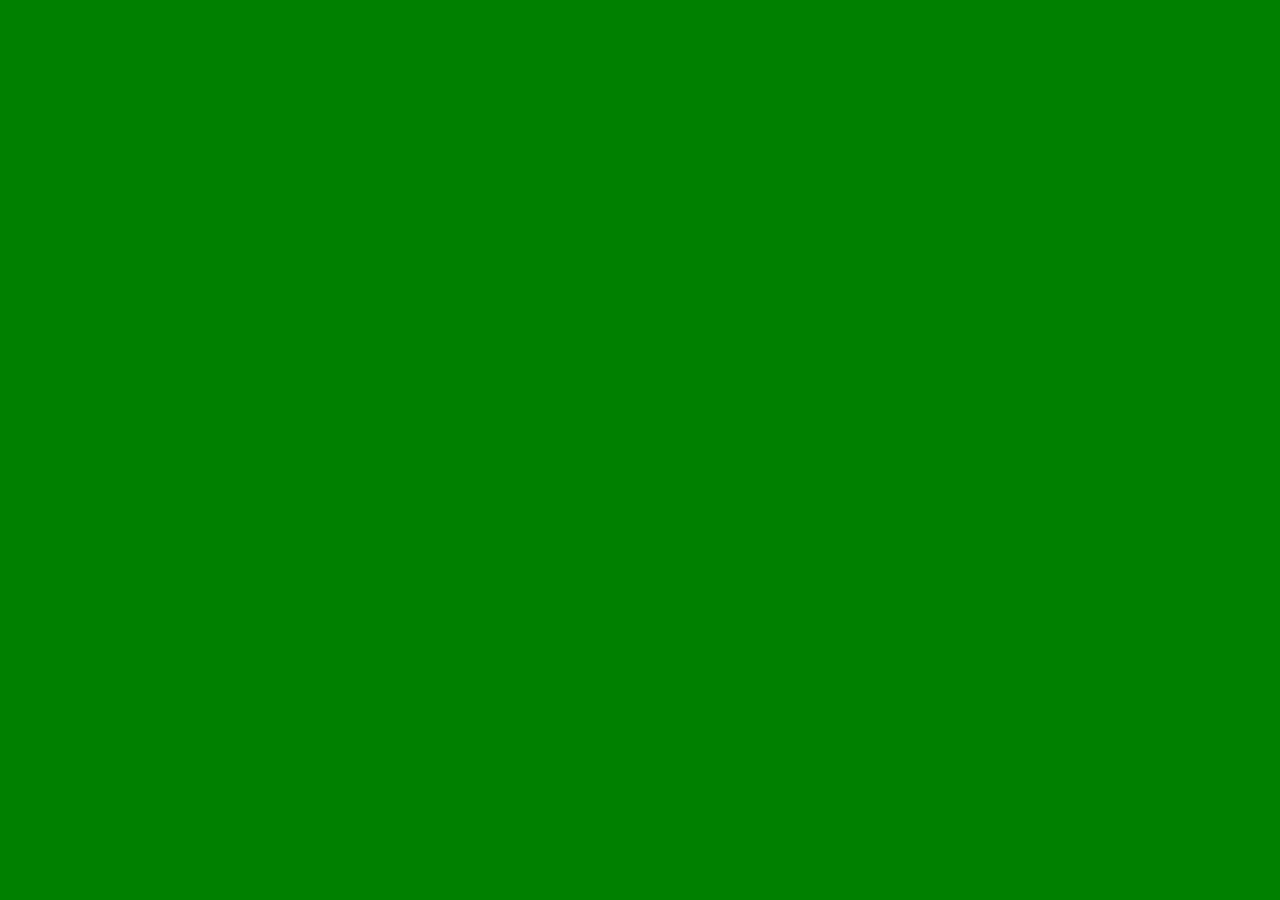
==== index.html @ cc373ee9 "first commit" ====
<html>
  <head>
    <link rel="stylesheet" type="text/css" href="css/styles.css"></link>
  </head>
  
  <body ng-app="seevideos">
    <ui-view></ui-view>
    <script src="bower_components/angular/angular.min.js"></script>
    <script src="bower_components/angular-ui-router/release/angular-ui-router.min.js"></script>
 
  
    <!-- VIDEOGULAR IMPORTS -->
    <script src="bower_components/angular-sanitize/angular-sanitize.min.js"></script>
    <script src="bower_components/videogular/videogular.js"></script>
    <script src="bower_components/videogular-controls/vg-controls.js"></script>
    <script src="bower_components/videogular-overlay-play/vg-overlay-play.js"></script>
    <script src="bower_components/videogular-poster/vg-poster.js"></script>
    <script src="bower_components/videogular-buffering/vg-buffering.js"></script>
    <script src="bower_components/angular-scroll/angular-scroll.min.js"></script>
    
    
    <!-- PREVENTS SCROLLING WITH MOUSE WHEEL -->
    <script>
      window.onwheel = function() { return false; }
    </script>
    
    <script src="js/app.js"></script>
  </body>
</html>
---- css/styles.css ----
html, body, ui-view {
  height: 100%;
  margin: 0;
  padding: 0;
}

body {
  background-color: green;
}

.left {
  width: 50%;
  float: left;
}

.right {
  width: 50%;
  float: right;
}

.clearfix {
  clear: both;
}

.center-text {
  line-height: 100px;
  vertical-align: middle;
  text-align: center;
  font-size: 1.5em;
  padding: 0;
  margin: 0;
}

button, img {
  cursor: pointer;
}

/* PLAY SCREEN CSS */
.player {
  position: relative;
  background-color: bisque;
}

.player-full {
  width: 100%;
  height: 100%;
  top: 0;
  left: 0;
  -webkit-transition: all 0.5s; /* Safari */
  transition: all 0.5s;
}

.player-min {
  width: calc(100% - 200px);
  height: calc(100% - 200px);
  top: 100px;
  left: 100px;
  -webkit-transition: all 0.5s; /* Safari */
  transition: all 0.5s;
}

.left-scrub-fastest {
  position: absolute;
  bottom: 0;
  left: 0;
  width: 100px;
  height: 100px;
  background-color: darkslategray;
}

.left-scrub-fast {
  position: absolute;
  bottom: 0;
  left: 100px;
  width: 100px;
  height: 100px;
  background-color: greenyellow;
}

.left-scrub-normal {
  position: absolute;
  bottom: 0;
  left: 200px;
  width: 100px;
  height: 100px;
  background-color: thistle;
}

.right-scrub-fastest {
  position: absolute;
  bottom: 0;
  right: 0;
  width: 100px;
  height: 100px;
  background-color: rosybrown;
}

.right-scrub-fast {
  position: absolute;
  bottom: 0;
  right: 100px;
  width: 100px;
  height: 100px;
  background-color: navajowhite;
}

.right-scrub-normal {
  position: absolute;
  bottom: 0;
  right: 200px;
  width: 100px;
  height: 100px;
  background-color: darkorchid;
}

.volume-up {
  width: 100px;
  height: 100px;
  position: absolute;
  top: 0;
  left: 0;
  background-color: cadetblue;
}

.video-refresh {
  top: 0;
  height: 40%;
  width: 100px;
  left: 0;
  position: absolute;
  background-color: goldenrod;
}

.video-language {
  top: 40%;
  height: 30%;
  width: 100px;
  left: 0;
  position: absolute;
  background-color: lawngreen;
}

.video-cc {
  top: 70%;
  height: 30%;
  width: 100px;
  left: 0;
  position: absolute;
  background-color: tomato;
}

.video-close {
  width: 100px;
  height: 100px;
  position: absolute;
  top: 0;
  left: 0;
  background-color: gray;
}

.video-options {
  width: 100px;
  height: 100px;
  position: absolute;
  bottom: 0;
  left: 0;
  background-color: firebrick;
}

.volume-mute {
  width: 100px;
  position: absolute;
  height: calc(100% - 200px);
  top: 100px;
  left: 0;
  background-color: aquamarine;
}

.volume-down {
  width: 100px;
  height: 100px;
  position: absolute;
  bottom: 0;
  left: 0;
  background-color: dodgerblue;
}

.volume-status {
  width: 10px;
  bottom: 0;
  right: 0;
  position: absolute;
  background-color: red;
}

.menuButton {
  top: 0;
  left: 0;
  width: 100px;
  height: 100px;
  position: absolute;
  background-color: orange;
  z-index: 999;
}

.options-tab-top {
  position: absolute;
  top: -100px;
  height: 100px;
  width: 100%;
  left: 0;
  background-color: yellowgreen;
}

.options-tab-bottom {
  position: absolute;
  bottom: -100px;
  height: 100px;
  width: 100%;
  left: 0;
  background-color: indianred;
}

.options-tab-left {
  position: absolute;
  left: -100px;
  height: 100%;
  width: 100px;
  top: 0;
  background-color: cornsilk;
}

.options-tab-leftest {
  position: absolute;
  height: calc(100% - 100px);
  width: 100px;
  top: 0;
  background-color: gold;
  z-index: 998;
}

.options-tab-leftest-visible {
  left: -100px;
  -webkit-transition: left 0.5s; /* Safari */
  transition: left 0.5s;
}

.options-tab-leftest-hidden {
  left: -200px;
  
  -webkit-transition: left 0.5s; /* Safari */
  transition: left 0.5s;
}

.options-tab-right {
  position: absolute;
  right: -100px;
  height: 100%;
  width: 100px;
  top: 0;
  background-color: cornsilk;
}

.video {
  width: 100%;
  height: 100%;
  background-color:plum;
}

/* SEARCH SCREEN CSS */
.search-body {
  height: calc(100% - 75px);
  background-color: orange;
  min-width: 800px;
  max-width: 1000px;
  width: 100%;
  margin: 0 auto;
}

.search-column-1 {
  height: 100%;
  background-color: purple;
  width: 350px;
  float: left;
  position: relative;
}

.search-selector {
  padding: 50px 0;
  height: calc(100% - 100px);
  background-color: yellow;
  width: 120px;
  float: right;
  overflow-y: scroll;
}

.search-selector-up,
.search-selector-down {
  cursor: pointer;
}

.search-selector-up {
  position: absolute;
  height: 50px;
  top: 0;
  right: 0;
  width: 120px;
  background-color: black;
  color: white;
  z-index: 999;
}

.search-selector-down {
  position: absolute;
  height: 50px;
  bottom: 0;
  right: 0;
  width: 120px;
  background-color: black;
  color: white;
  z-index: 999;
}

.search-selector-letter {
  margin: 10px;
  width: 100px;
  height: 100px;
  background-color: azure;
  cursor: pointer;
}

.search-selector-letter:hover {
  background-color: red;
  -webkit-transition: background-color 3s; /* Safari */
  transition: background-color 3s;
}

.search-selector-letter p {
  line-height: 100px;
  margin: 0;
  padding: 0;
  vertical-align: middle;
  text-align: center;
  font-size: 2em;
}

.search-text {
  position: relative;
  background-color: lavender;
  width: 230px;
  float: left;
  height: 120px;
  top: 50%;
  -webkit-transform: translateY(-50%);
  -ms-transform: translateY(-50%);
  transform: translateY(-50%);
}

::-webkit-scrollbar { 
    display: none; 
}

.search-text span {
  font-size: 2em;
  background-color: black;
  color: white;
  overflow: hidden; 
  white-space: pre;
  text-align: right;
  direction: rtl;
  display: block;
  margin: 10px 10px;
}

.spaceButton {
  width: calc(50% - 15px);
  left: 10px;
  bottom: 10px;
  height: 50px;
  position: absolute;
}

.backButton {
  width: calc(50% - 15px);
  right: 10px;
  bottom: 10px;
  height: 50px;
  position: absolute;
}

.search-column-2 {
  height: 100%;
  background-color: purple;
  width: calc(100% - 350px);
  float: left;
  position: relative;
}

.search-results {
  background-color: bisque;
  height: calc(100% - 100px);
  padding: 50px 0;
  width: 275px;
  float: left;
  overflow-y: scroll;
}

.search-details {
  width: calc(100% - 315px);
  padding: 20px;
  float: right;
  height: calc(100% - 40px);
  overflow: hidden;
  background-color: burlywood;
  object-fit: cover;
  position: relative;
}

.playButton {
  position: absolute;
  bottom: 70px;
  right: 10px;
  width: calc(100% - 20px);
  height: 50px;
}

.shareButton {
  position: absolute;
  bottom: 10px;
  right: 10px;
  width: calc(50% - 15px);
  height: 50px;
}

.addButton {
  position: absolute;
  bottom: 10px;
  left: 10px;
  width: calc(50% - 15px);
  height: 50px;
}

.search-result-block img {
  height: 100%;
  width: 100%;
}

.search-result-block {
  width: calc(100% - 20px);
  margin: 10px;
  height: 150px;
  background-color: aqua;
}
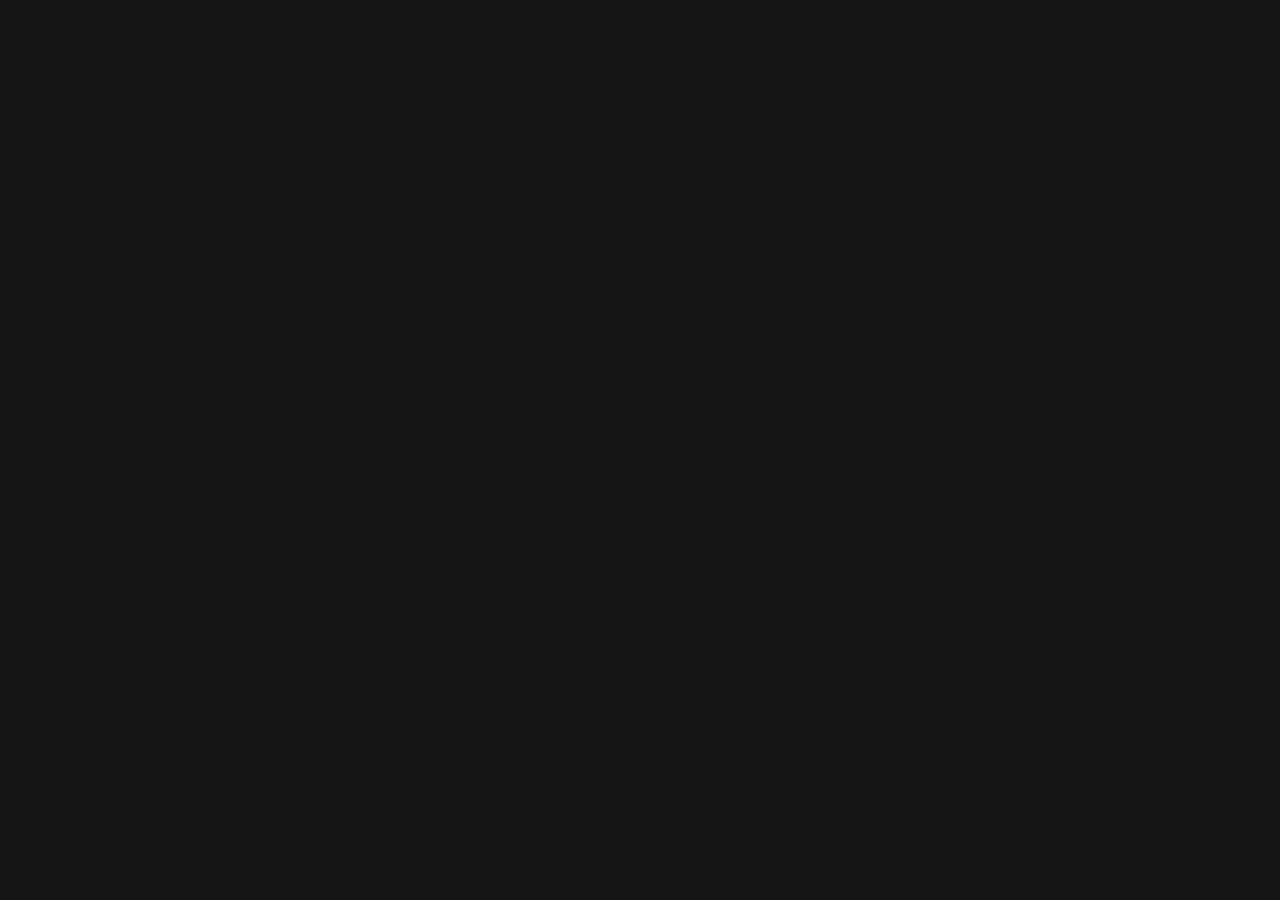
==== commit c3b61ca0: "made changes suggested by prototype 2" ====
--- a/index.html
+++ b/index.html
@@ -1,5 +1,8 @@
 <html>
   <head>
+    <link rel="stylesheet" href="css/font-awesome.min.css">
+    <link rel="stylesheet" href="css/glyphter.css"></html></link>
+    <link href="https://fonts.googleapis.com/css?family=PT+Sans+Narrow" rel="stylesheet">
     <link rel="stylesheet" type="text/css" href="css/styles.css"></link>
   </head>
   
@@ -20,9 +23,11 @@
     
     
     <!-- PREVENTS SCROLLING WITH MOUSE WHEEL -->
+    <!--
     <script>
       window.onwheel = function() { return false; }
     </script>
+    -->
     
     <script src="js/app.js"></script>
   </body>
--- a/css/glyphter.css
+++ b/css/glyphter.css
@@ -0,0 +1,22 @@
+/* Generated by Glyphter (http://www.glyphter.com) on  Sun Apr 16 2017*/
+@font-face {
+    font-family: 'glyphter';
+    src: url('../fonts/glyphter.eot');
+    src: url('../fonts/glyphter.eot?#iefix') format('embedded-opentype'),
+         url('../fonts/glyphter.woff') format('woff'),
+         url('../fonts/glyphter.ttf') format('truetype'),
+         url('../fonts/glyphter.svg#glyphter') format('svg');
+    font-weight: normal;
+    font-style: normal;
+}
+[class*='icon-']:before{
+	display: inline-block;
+   font-family: 'glyphter';
+   font-style: normal;
+   font-weight: normal;
+   line-height: 1;
+   -webkit-font-smoothing: antialiased;
+   -moz-osx-font-smoothing: grayscale
+}
+.icon-spacebar:before{content:'\0041';}
+.icon-backspace:before{content:'\0042';}--- a/css/styles.css
+++ b/css/styles.css
@@ -2,10 +2,40 @@
   height: 100%;
   margin: 0;
   padding: 0;
+  font-family: 'PT Sans Narrow', sans-serif;
+}
+
+nav {
+  height: 64px;
+  border-bottom: 1px solid #666666;
+  width: 100%;
+  background-color: #333333;
+  position: relative;
+  margin-bottom: 10px;
+}
+
+nav h3 {
+  line-height: 65px;
+  vertical-align: middle;
+  color: white;
+  margin: 0;
+  padding: 0;
+  margin-left: 20px;
+}
+
+nav .person {
+  width: 40px;
+  height: 40px;
+  top: 13px;
+  right: 15px;
+  position: absolute;
+  background-color: gray;
+  border-radius: 50%;
 }
 
 body {
-  background-color: green;
+  /*background-color: green;*/
+  background-color: #151515;
 }
 
 .left {
@@ -26,9 +56,12 @@
   line-height: 100px;
   vertical-align: middle;
   text-align: center;
-  font-size: 1.5em;
   padding: 0;
   margin: 0;
+  position:relative;
+  top: 50%;
+  transform: translateY(-50%);
+  width: 100%;
 }
 
 button, img {
@@ -38,7 +71,8 @@
 /* PLAY SCREEN CSS */
 .player {
   position: relative;
-  background-color: bisque;
+/*  background-color: bisque;*/
+  color: white;
 }
 
 .player-full {
@@ -65,7 +99,7 @@
   left: 0;
   width: 100px;
   height: 100px;
-  background-color: darkslategray;
+/*  background-color: darkslategray;*/
 }
 
 .left-scrub-fast {
@@ -74,7 +108,7 @@
   left: 100px;
   width: 100px;
   height: 100px;
-  background-color: greenyellow;
+/*  background-color: greenyellow;*/
 }
 
 .left-scrub-normal {
@@ -83,7 +117,7 @@
   left: 200px;
   width: 100px;
   height: 100px;
-  background-color: thistle;
+/*  background-color: thistle;*/
 }
 
 .right-scrub-fastest {
@@ -92,7 +126,7 @@
   right: 0;
   width: 100px;
   height: 100px;
-  background-color: rosybrown;
+/*  background-color: rosybrown;*/
 }
 
 .right-scrub-fast {
@@ -101,7 +135,7 @@
   right: 100px;
   width: 100px;
   height: 100px;
-  background-color: navajowhite;
+/*  background-color: navajowhite;*/
 }
 
 .right-scrub-normal {
@@ -110,7 +144,7 @@
   right: 200px;
   width: 100px;
   height: 100px;
-  background-color: darkorchid;
+/*  background-color: darkorchid;*/
 }
 
 .volume-up {
@@ -119,7 +153,8 @@
   position: absolute;
   top: 0;
   left: 0;
-  background-color: cadetblue;
+/*  font-size: 1.5em;*/
+/*  background-color: cadetblue;*/
 }
 
 .video-refresh {
@@ -128,7 +163,7 @@
   width: 100px;
   left: 0;
   position: absolute;
-  background-color: goldenrod;
+/*  background-color: goldenrod;*/
 }
 
 .video-language {
@@ -137,7 +172,7 @@
   width: 100px;
   left: 0;
   position: absolute;
-  background-color: lawngreen;
+/*  background-color: lawngreen;*/
 }
 
 .video-cc {
@@ -146,7 +181,7 @@
   width: 100px;
   left: 0;
   position: absolute;
-  background-color: tomato;
+/*  background-color: tomato;*/
 }
 
 .video-close {
@@ -155,7 +190,19 @@
   position: absolute;
   top: 0;
   left: 0;
-  background-color: gray;
+/*  background-color: gray;*/
+  
+}
+
+.video-title {
+  position: absolute;
+  top: 30px;
+  left: 100px;
+  width: calc(100% - 150px);
+  z-index: 99;
+  background-color: black;
+  opacity: 0.7;
+  padding: 10px;
 }
 
 .video-options {
@@ -164,7 +211,7 @@
   position: absolute;
   bottom: 0;
   left: 0;
-  background-color: firebrick;
+/*  background-color: firebrick;*/
 }
 
 .volume-mute {
@@ -173,7 +220,12 @@
   height: calc(100% - 200px);
   top: 100px;
   left: 0;
-  background-color: aquamarine;
+/*  background-color: aquamarine;*/
+  line-height: calc(100% - 200px);
+}
+
+.volume-mute p {
+  vertical-align: middle;
 }
 
 .volume-down {
@@ -182,7 +234,8 @@
   position: absolute;
   bottom: 0;
   left: 0;
-  background-color: dodgerblue;
+/*  font-size: 2.5em;*/
+/*  background-color: dodgerblue;*/
 }
 
 .volume-status {
@@ -190,52 +243,78 @@
   bottom: 0;
   right: 0;
   position: absolute;
-  background-color: red;
+/*  background-color: red;*/
+  background-color: white;
 }
 
 .menuButton {
-  top: 0;
-  left: 0;
-  width: 100px;
-  height: 100px;
-  position: absolute;
-  background-color: orange;
+  cursor: pointer;
+  top: 0;
+  left: 0;
+  width: 100px;
+  height: 100px;
+  position: absolute;
+/*  background-color: #151515;*/
+  background-image: url('../img/menu.png');
+  background-repeat: no-repeat;
+  background-position: center;
+  opacity: 0.1;
+/*  background-color: orange;*/
   z-index: 999;
+  transition: all 3;
+  -webkit-transition: all 3s;
+}
+
+.menuButton:hover {
+  opacity: 1; 
+  transition: all 3s;
+  -webkit-transition: all 3s;
+  
 }
 
 .options-tab-top {
+  cursor: pointer;
   position: absolute;
   top: -100px;
   height: 100px;
   width: 100%;
   left: 0;
-  background-color: yellowgreen;
+  background-color: #151515;
+/*  background-color: #333333;*/
+  background-repeat: no-repeat;
+  background-position: center;
 }
 
 .options-tab-bottom {
+  cursor: pointer;
   position: absolute;
   bottom: -100px;
   height: 100px;
   width: 100%;
   left: 0;
-  background-color: indianred;
+  background-color: #151515;
+/*  background-color: indianred;*/
 }
 
 .options-tab-left {
+  cursor: pointer;
   position: absolute;
   left: -100px;
   height: 100%;
   width: 100px;
   top: 0;
-  background-color: cornsilk;
+  background-color: #151515;
+/*  background-color: cornsilk;*/
 }
 
 .options-tab-leftest {
+  cursor: pointer;
   position: absolute;
   height: calc(100% - 100px);
   width: 100px;
   top: 0;
-  background-color: gold;
+/*  background-color: gold;*/
+  background-color: #151515;
   z-index: 998;
 }
 
@@ -253,33 +332,61 @@
 }
 
 .options-tab-right {
+  cursor: pointer;
   position: absolute;
   right: -100px;
   height: 100%;
   width: 100px;
   top: 0;
-  background-color: cornsilk;
+/*  background-color: cornsilk;*/
+  background-color: #151515;
 }
 
 .video {
   width: 100%;
   height: 100%;
-  background-color:plum;
-}
-
-/* SEARCH SCREEN CSS */
+/*  background-color:plum;*/
+}
+
+.options-tab-top, .left-scrub-normal, .left-scrub-fast,
+.left-scrub-fastest, .right-scrub-normal, .right-scrub-fast,
+.right-scrub-fastest, .video-close, .volume-mute, .video-options,
+.video-refresh, .video-language, .video-cc, .volume-up, .volume-down {
+  font-size: 1.25em;
+  
+  transition: all 1s;
+  -webkit-transition: all 1s;
+}
+
+.options-tab-top:hover, .left-scrub-normal:hover, .left-scrub-fast:hover,
+.left-scrub-fastest:hover, .right-scrub-normal:hover, .right-scrub-fast:hover,
+.right-scrub-fastest:hover, .video-close:hover, .volume-mute:hover, .video-options:hover,
+.video-refresh:hover, .video-language:hover, .video-cc:hover, .volume-up:hover, .volume-down:hover
+{
+  font-size: 2em;
+  
+  transition: all 1s;
+  -webkit-transition: all 1s;
+}
+
+
+
+
+
+
 .search-body {
-  height: calc(100% - 75px);
-  background-color: orange;
+  height: calc(100% - 85px);
+  background-color: #151515;
   min-width: 800px;
-  max-width: 1000px;
+  max-width: 1100px;
   width: 100%;
   margin: 0 auto;
 }
 
 .search-column-1 {
   height: 100%;
-  background-color: purple;
+  /*background-color: purple;*/
+  background-color: #151515;
   width: 350px;
   float: left;
   position: relative;
@@ -287,11 +394,13 @@
 
 .search-selector {
   padding: 50px 0;
-  height: calc(100% - 100px);
-  background-color: yellow;
-  width: 120px;
+  height: calc(100% - 102px);
+  background-color: #222222;
+  border: 1px solid #666666;
+  width: 118px;
   float: right;
   overflow-y: scroll;
+  border-radius: 3px;
 }
 
 .search-selector-up,
@@ -302,51 +411,65 @@
 .search-selector-up {
   position: absolute;
   height: 50px;
-  top: 0;
-  right: 0;
-  width: 120px;
-  background-color: black;
+  top: 1px;
+  right: 1px;
+  width: 118px;
+/*  border-left: 2px solid #666666;
+  border-right: 2px solid #666666;*/
+  background-color: #333333;
+  opacity: 0.75;
   color: white;
   z-index: 999;
+  border-top-left-radius: 3px;
+  border-top-right-radius: 3px;
 }
 
 .search-selector-down {
   position: absolute;
   height: 50px;
-  bottom: 0;
-  right: 0;
-  width: 120px;
-  background-color: black;
+  bottom: 1px;
+  right: 1px;
+  width: 118px;
+/*  border-left: 2px solid #666666;
+  border-right: 2px solid #666666;*/
+  background-color: #333333;
+  opacity: 0.75;
   color: white;
   z-index: 999;
+  border-bottom-left-radius: 3px;
+  border-bottom-right-radius: 3px;
 }
 
 .search-selector-letter {
-  margin: 10px;
-  width: 100px;
-  height: 100px;
-  background-color: azure;
-  cursor: pointer;
+  margin: 15px 14px;
+  width: 90px;
+  height: 90px;
+  background-color: #222222;
+  cursor: pointer;
+  color: white;
+  -webkit-transition: all 3s; /* Safari */
+  transition: all 3s;
+  font-size: 2em;
 }
 
 .search-selector-letter:hover {
-  background-color: red;
-  -webkit-transition: background-color 3s; /* Safari */
-  transition: background-color 3s;
+  -webkit-transition: all 3s; /* Safari */
+  transition: all 3s;
+  font-size: 3em;
 }
 
 .search-selector-letter p {
-  line-height: 100px;
+  line-height: 90px;
   margin: 0;
   padding: 0;
   vertical-align: middle;
   text-align: center;
-  font-size: 2em;
 }
 
 .search-text {
   position: relative;
-  background-color: lavender;
+  /*background-color: lavender;*/
+  background-color: #151515;
   width: 230px;
   float: left;
   height: 120px;
@@ -362,7 +485,7 @@
 
 .search-text span {
   font-size: 2em;
-  background-color: black;
+  /*background-color: black;*/
   color: white;
   overflow: hidden; 
   white-space: pre;
@@ -373,81 +496,307 @@
 }
 
 .spaceButton {
-  width: calc(50% - 15px);
-  left: 10px;
+  width: 50px;
+  right: 130px;
   bottom: 10px;
   height: 50px;
   position: absolute;
+  background-color: #222222;
+  border: 1px solid #666666;
+  color: white;
+  border-radius: 3px;
+  -webkit-transition: all 3s; /* Safari */
+  transition: all 3s;
+  outline: none;
+  font-size: 1em;
 }
 
 .backButton {
-  width: calc(50% - 15px);
+  width: 50px;
+  right: 70px;
+  bottom: 10px;
+  height: 50px;
+  position: absolute;
+  background-color: #222222;
+  border: 1px solid #666666;
+  color: white;
+  border-radius: 3px;
+  -webkit-transition: all 3s; /* Safari */
+  transition: all 3s;
+  outline: none;
+  font-size: 1em;
+}
+
+.clearButton {
+  width: 50px;
   right: 10px;
   bottom: 10px;
   height: 50px;
   position: absolute;
+  background-color: #222222;
+  border: 1px solid #666666;
+  color: white;
+  border-radius: 3px;
+  -webkit-transition: all 3s; /* Safari */
+  transition: all 3s;
+  outline: none;
+  font-size: 1em;
+}
+
+.closeButton {
+  width: 50px;
+  top: 10px;
+  right: 10px;
+  height: 50px;
+  position: absolute;
+  background-color: #222222;
+  border: 1px solid #666666;
+  color: white;
+  border-radius: 3px;
+  -webkit-transition: all 3s; /* Safari */
+  transition: all 3s;
+  outline: none;
+  font-size: 1em;
+}
+
+.backButton:hover, .spaceButton:hover, 
+.clearButton:hover, .closeButton:hover {
+  background-color: #444444;
+  -webkit-transition: all 3s; /* Safari */
+  transition: all 3s;
+  -webkit-transform: scale(1.1, 1.1);
+  transform: scale(1.1, 1.1);
 }
 
 .search-column-2 {
   height: 100%;
-  background-color: purple;
-  width: calc(100% - 350px);
-  float: left;
+  background-color: #151515;
+  width: calc(100% - 360px);
+  float: right;
   position: relative;
 }
 
 .search-results {
-  background-color: bisque;
-  height: calc(100% - 100px);
-  padding: 50px 0;
-  width: 275px;
+  background-color: #222222;
+  height: calc(100% - 102px);
+  padding: 50px 10px;
+  width: 255px;
   float: left;
   overflow-y: scroll;
+  border: 1px solid #666666;
+  border-radius: 3px;
 }
 
 .search-details {
-  width: calc(100% - 315px);
+  width: calc(100% - 335px);
+  margin-right: 10px;
   padding: 20px;
   float: right;
   height: calc(100% - 40px);
   overflow: hidden;
-  background-color: burlywood;
+  background-color: #151515;
   object-fit: cover;
   position: relative;
+  color: white;
+}
+
+.share-close {
+  width: 50px;
+  height: 50px;
+}
+
+.share-close {
+  line-height: 50px;
+  font-size: 1em;
+  color: white;
+  text-align: center;
+  cursor: pointer;
+}
+
+.share-screen {
+  width: 400px;
+  bottom: 0px;
+  position: absolute;
+  right: 10px;
+  background-color: #333333;
+  min-height: 200px;
+  z-index: 1000;
+  padding: 20px;
+  border-top-left-radius: 5px;
+  border-top-right-radius: 5px;
+  border: 1px solid #666666;
+  color: white; 
+}
+
+.share-screen ul {
+  background-color: green;
+  list-style: none;
+  margin: 0;
+  padding: 10px;
+  border: 1px solid #666666;
+  border-radius: 5px;
+  background-color: #333333;
+  max-height: 140px;
+  overflow-y: scroll;
+}
+
+.share-screen li {
+  background-color: #333333;
+  height: 20px;
+  padding: 10px;  
+  transition: all 3s;
+  -webkit-transition: all 3s;
+  border-radius: 5px;
+  margin: 5px;
+  cursor: pointer;
+}
+
+.share-screen li:hover {
+  background-color: #666666;
+  transition: all 3s;
+  -webkit-transition: all 3s;
 }
 
 .playButton {
-  position: absolute;
+  bottom: 60px;
+  right: 20px;
+  width: calc(100% - 40px);
+}
+
+.sendButton {
   bottom: 70px;
-  right: 10px;
-  width: calc(100% - 20px);
+  right: 20px;
+  width: calc(100% - 40px);
+}
+
+.facebookButton {
+  bottom: 10px;
+  left: 20px;
+  width: calc(50% - 25px);
+}
+
+.twitterButton {
+  bottom: 10px;
+  right: 20px;
+  width: calc(50% - 25px);
+}
+
+.shareButton {
+  bottom: 0px;
+  right: 20px;
+  width: calc(50% - 25px);
+}
+
+.addButton {
+  bottom: 0px;
+  left: 20px;
+  width: calc(50% - 25px);
+}
+
+.addButton, .shareButton, .playButton, .facebookButton, .twitterButton, .share-close, .sendButton {
+  position: absolute;
   height: 50px;
-}
-
-.shareButton {
-  position: absolute;
-  bottom: 10px;
-  right: 10px;
-  width: calc(50% - 15px);
-  height: 50px;
-}
-
-.addButton {
-  position: absolute;
-  bottom: 10px;
-  left: 10px;
-  width: calc(50% - 15px);
-  height: 50px;
+  background-color: #222222;
+  border: 1px solid #666666;
+  color: white;
+  border-radius: 3px;
+  outline: none;
+}
+
+.addButton:hover, .shareButton:hover, .playButton:hover, .facebookButton:hover, .twitterButton:hover, .share-close:hover, .sendButton:hover {
+  background-color: #444444;
+  -webkit-transition: all 3s; /* Safari */
+  transition: all 3s;
 }
 
 .search-result-block img {
   height: 100%;
   width: 100%;
+  border-radius: 3px;
 }
 
 .search-result-block {
+  width: 100%;
+  margin: 10px 0;
+  height: 150px;
+  background-color: #151515;
+  border-radius: 3px;
+  position: relative;
+}
+
+/* SEARCH SCREEN CSS */
+.search-video-overlay {
+  background-color: black;
+  padding: 10px;
+  position: absolute;
+  top: 0;
+  left: 0;
   width: calc(100% - 20px);
-  margin: 10px;
-  height: 150px;
-  background-color: aqua;
+  height: calc(100% - 20px);
+  border-radius: 3px;
+  cursor: pointer;
+  color: white;
+  
+  z-index: 10;
+  opacity: 0.5;
+  -webkit-transition: all 1s; /* Safari */
+  transition: all 1s;
+}
+
+.search-video-overlay:hover {
+  opacity: 0.7;
+  -webkit-transition: all 1s; /* Safari */
+  transition: all 1s;
+}
+
+.glyphter {
+    /*Set font family style as sample*/
+    font-family: glyphter !important;
+}
+
+.popup {
+  position: fixed;
+  width: 800px;
+  height: 600px;
+  top: 50%;
+  left: 50%;
+  transform: translate(-400px, -300px);
+  background-color: whitesmoke;
+  border-radius: 5px;
+  z-index: 1001;
+  border: 1px solid #666666;
+  background-color: #333333;
+  color: white;
+}
+
+.popup img {
+  width: 100%;
+  border: 1px solid #666666;
+}
+
+.popup-close {
+  position: absolute;
+  top: 0;
+  right: 0;
+  width: 50px;
+  height: 50px;
+  background-color: orange;
+  border-top-right-radius: 5px;
+}
+
+.popup-content {
+  padding: 20px;
+  height: calc(100% - 40px);
+  overflow-y: scroll;
+}
+
+.popup-shade {
+  position: fixed;
+  top: 0;
+  left: 0;
+  width: 100%;
+  height: 100%;
+  background-color: black;
+  opacity: 0.8;
+  z-index: 1000;
 }